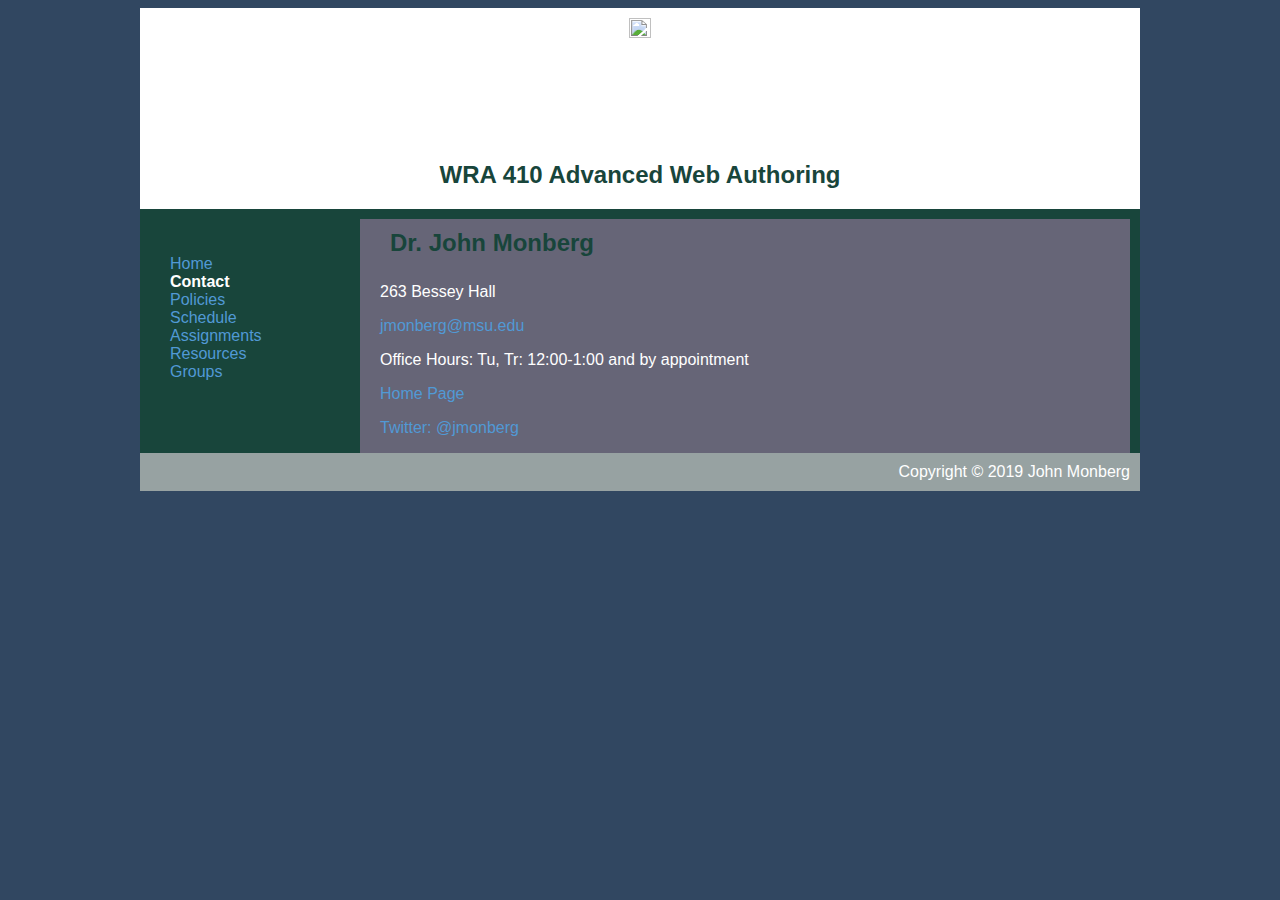
==== contact.html @ 70682b18 "edited navbar" ====
<html>
<head>
  <title>WRA 410</title>
  <link rel="stylesheet" type="text/css" href="style.css" />
</head>
<body>
  <div id = "container">
    <div id = "header">
      <img src="https://i.imgur.com/nw8Qg8W.jpg">
      <h2> WRA 410 Advanced Web Authoring </h2>
    </div>
    <div id ="content">
      <div id = "nav">

        <ul>
          <li><a href="index.html">Home</a></li>
          <li><a class="selected"href="contact.html">Contact</a></li>
          <li><a href="policies.html">Policies</a></li>
          <li><a href="schedule.html">Schedule</a></li>
          <li><a href="assignments.html">Assignments</a></li>
          <li><a href="resources.html">Resources</a></li>
          <li><a href="groups.html">Groups</a></li>

      </div>
      <div id = "main">
        <h2> Dr. John Monberg </h2>
        <p>263 Bessey Hall   </p>
        <p><A HREF="mailto:jmonberg@msu.edu">jmonberg@msu.edu</A> </p>
        <p> Office Hours: Tu, Tr: 12:00-1:00 and by appointment </p>
        <p><A HREF=" http://jmonberg.msu.domains">Home Page</A> </p>
        <p><a href="https://twitter.com/jmonberg">Twitter: @jmonberg</a> </p>

      </div>
    </div>
    <div id = "footer">
      Copyright &copy; 2019 John Monberg
    </div>
  </div>
</body>
</html>
---- style.css ----
body {
    background-color: #314761;

    font-family: 'Raleway', sans-serif;
}

a {
  text-decoration: none;
  color: #5199d5;
}

h1, h2, h3  {
  margin: 0;
  padding: 10px;
  color: #18453B;
}
img{
  height: 15%;
  width: auto;
  position: static;
}

#container {
    background-color: #18453B;
    width: 1000px;
    margin-left: auto;
    margin-right:auto;
}

#header {
    background-color: white;
    color: #18453B;
    text-align: center;
    padding: 10px;
}

#content {
  padding: 10px;
  background-color: #18453B;
  color: white;

}

#nav {
  width: 150px;
  float: left;
  padding: 20px;
  background-color: #18453B;
  color: white;

}

#nav ul {
  list-style-type: none;
  padding: 0;
  color: white;

}


#nav .selected {
  font-weight: bold;
  color: white;

}

#main {
  width: 750px;
  padding-left: 20px;
  padding - top: 20px;
  float: right;
  background-color:#666577 ;
  color: white;

}

#student-group {
  clear: both;
  margin: 20px;
  border: 20px;
  padding: 10px;
  background-color:  #49535a;
  color: white;
  text-align: left;
}

#footer {
  clear: both;
  padding: 10px;
  background-color: #97a2a2;
  color: white;
  text-align: right;
}
.schedule-date {
  background-color: #314761;
  font-weight: bold;
  color: black;
  text-align: right;
}
.schedule-resources {
  background-color: #314761;
  font-weight: lighter;
  color: black;
  text-align: left;
}
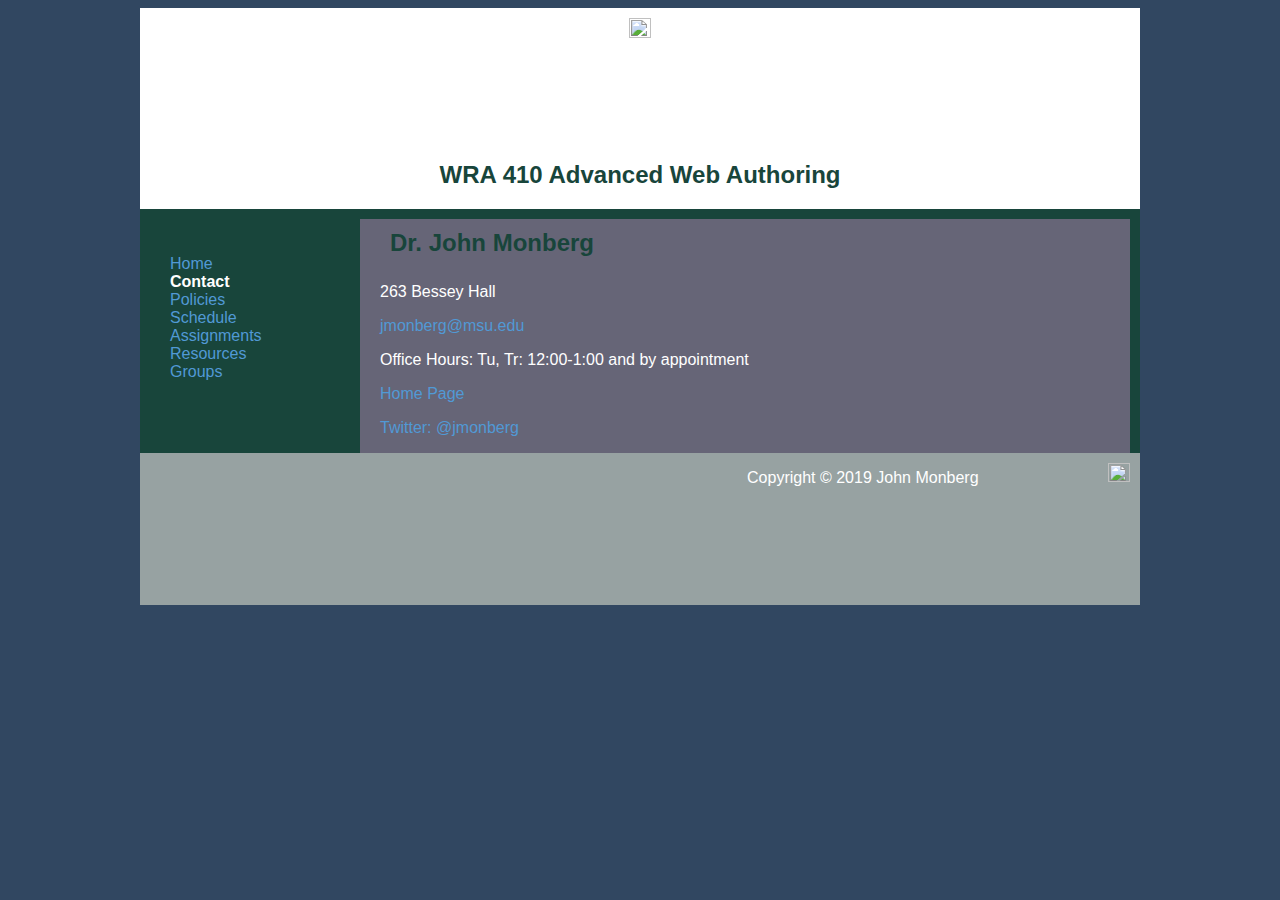
==== commit 7053d44c: "updated images and footer on schedule page" ====
--- a/contact.html
+++ b/contact.html
@@ -34,6 +34,7 @@
     </div>
     <div id = "footer">
       Copyright &copy; 2019 John Monberg
+      <img src="https://i.imgur.com/cB24lrN.png">
     </div>
   </div>
 </body>
